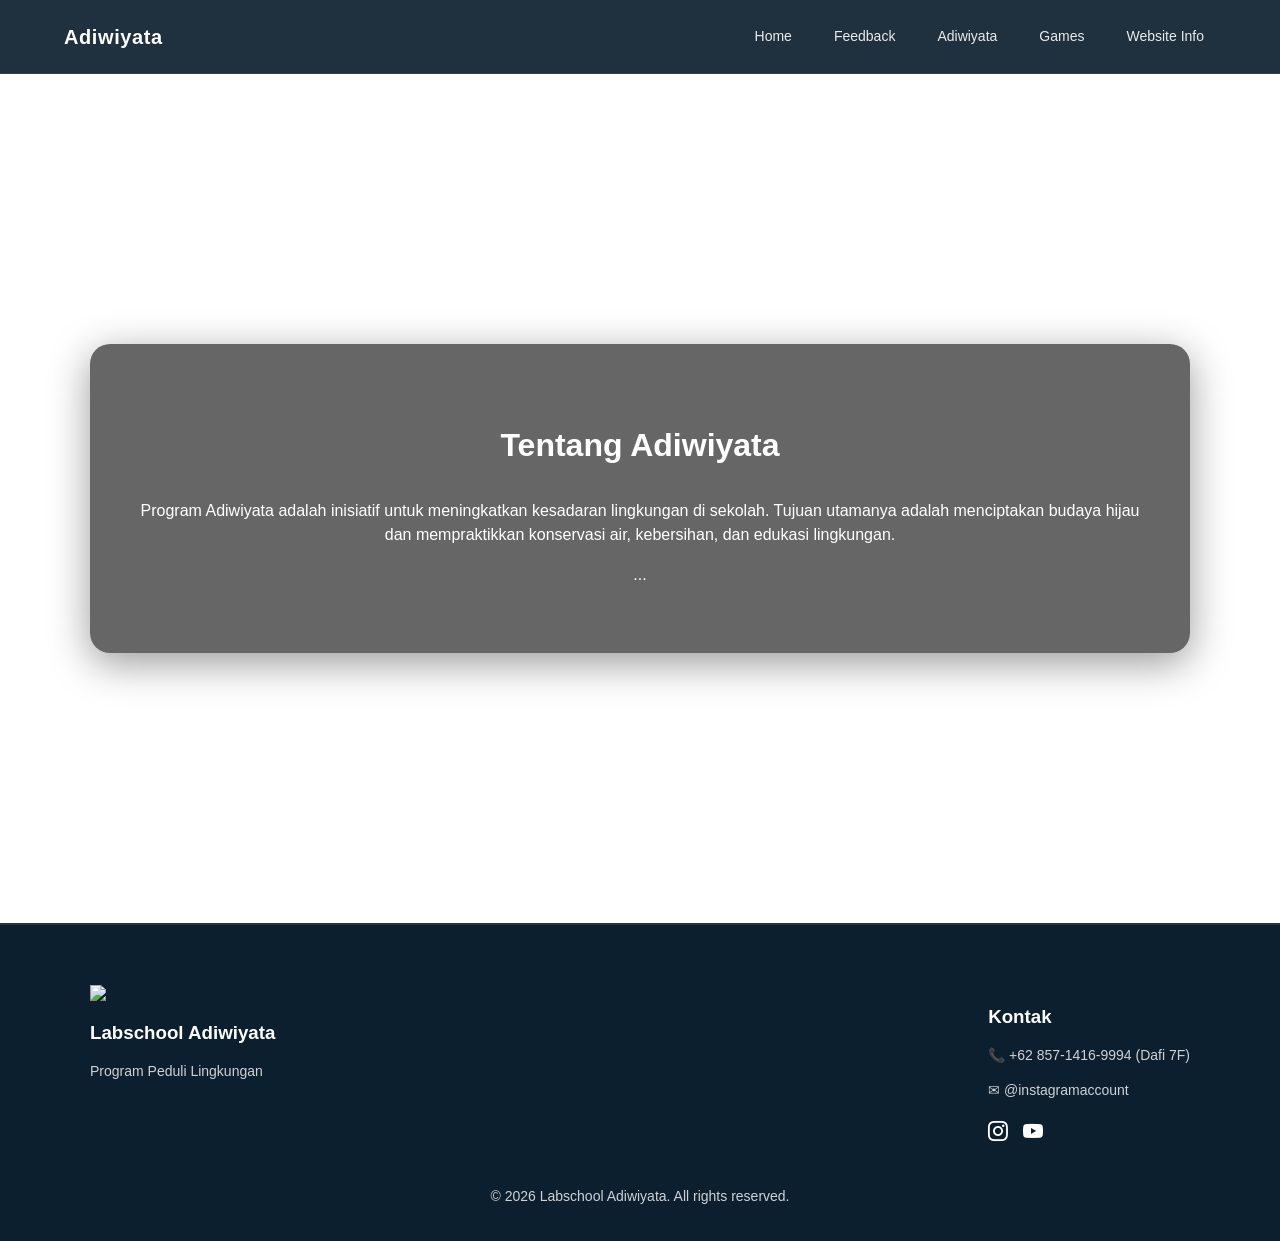
==== adiwiyata.html @ 7cbab2a4 "Add files via upload" ====
<!DOCTYPE html>
<html lang="en">
<head>
    <meta charset="UTF-8">
    <meta name="viewport" content="width=device-width, initial-scale=1.0">
    <title>Adiwiyata - About</title>
    <script src="script.js" defer></script>
    <link rel="stylesheet" href="style.css">
</head>
<body>
    <header class="site-header">
        <div class="header-inner">
            <a href="index.html" class="logo">Adiwiyata</a>
            <nav class="main-nav">
                <a href="index.html">Home</a>
                <a href="feedback.html">Feedback</a>
                <a href="adiwiyata.html">Adiwiyata</a>
                <a href="games.html">Games</a>
                <a href="info.html">Website Info</a>
            </nav>
        </div>
    </header>

    <section class="facts-section">
        <div class="facts-box expand-section">
            <h2>Tentang Adiwiyata</h2>
            <p>Program Adiwiyata adalah inisiatif untuk meningkatkan kesadaran lingkungan di sekolah. Tujuan utamanya adalah menciptakan budaya hijau dan mempraktikkan konservasi air, kebersihan, dan edukasi lingkungan.</p>
            <p>...</p>
        </div>
    </section>

    <footer class="footer">
        <div class="footer-container">
            <div class="footer-left">
                <img src="https://psb.labschoolcibubur.sch.id/favicon.ico" class="footer-logo">
                <h3>Labschool Adiwiyata</h3>
                <p>Program Peduli Lingkungan</p>
            </div>
            <div class="footer-right">
                <h3>Kontak</h3>
                <p>📞 +62 857-1416-9994 (Dafi 7F)</p>
                <p>✉ @instagramaccount</p>
                <div class="social-icons">
                    <link href="https://cdn.jsdelivr.net/npm/bootstrap-icons/font/bootstrap-icons.css" rel="stylesheet">
                    <a href="#"><i class="bi-instagram"></i></a>
                    <a href="#"><i class="bi-youtube"></i></a>
                </div>
            </div>
        </div>
        <div class="footer-bottom">
            <p>© 2026 Labschool Adiwiyata. All rights reserved.</p>
        </div>
    </footer>
</body>
</html>
---- style.css ----
*, *::before, *::after {
    box-sizing: border-box;
}

body {
    margin: 0;
    font-family: Arial, sans-serif;
    line-height: 1.5;
}

img {
    max-width: 100%;
    height: auto;
    display: block;
}

.site-header {
    position: sticky;
    top: 0;
    width: 100%;
    background: rgba(12, 31, 46, 0.92);
    backdrop-filter: blur(14px);
    z-index: 20;
    border-bottom: 1px solid rgba(255,255,255,0.08);
}

.header-inner {
    max-width: 1200px;
    margin: 0 auto;
    padding: 16px 24px;
    display: flex;
    align-items: center;
    justify-content: space-between;
    gap: 24px;
}

.logo {
    color: white;
    text-decoration: none;
    font-size: 20px;
    font-weight: 700;
    letter-spacing: 0.03em;
}

.main-nav {
    display: flex;
    gap: 18px;
    flex-wrap: wrap;
    align-items: center;
}

.main-nav a {
    color: rgba(255,255,255,0.9);
    text-decoration: none;
    font-size: 14px;
    padding: 10px 12px;
    border-radius: 999px;
    transition: background 0.25s ease, color 0.25s ease;
}

.main-nav a:hover,
.main-nav a:focus-visible {
    background: rgba(255,255,255,0.12);
    color: #ffffff;
}

@media (max-width: 768px) {
    .header-inner {
        flex-direction: column;
        align-items: flex-start;
    }

    .main-nav {
        width: 100%;
        justify-content: space-between;
        gap: 10px;
    }
}

/* HERO */
.hero {
    position: relative;
    height: 100vh;
}

.hero img {
    width: 100%;
    height: 100%;
    object-fit: cover;
}

.overlay {
    position: absolute;
    width: 100%;
    height: 100%;
    background: rgba(0,0,0,0.5);
    top: 0;
    left: 0;
}

.hero-text {
    font-family: raleway, sans-serif;
    position: absolute;
    top: 50%;
    left: 50%;
    transform: translate(-50%, -50%);
    color: white;
    z-index: 2;
    text-align: center;
    animation: fadeIn 2.5s ease-in-out;
}

.hero-text h1 {
    font-size: 50px;
}

@keyframes fadeIn {
  from { opacity: 0; }
  to { opacity: 1; }
}

@keyframes gradientMove {
    0% {
        background-position: 0%;
    }
    100% {
        background-position: 200%;
    }
}

.hero-fancy {
    font-family: copperplate, serif;
    color: #ffffff;
    border: 2px solid #ffffff;
    border-radius: 200px;
    padding: 20px 40px;

    background: linear-gradient(90deg, #00bcd4, #0c4a7d, #00bcd4);
    background-size: 200% auto;

    animation: gradientMove 2s linear infinite;
}


/* FACT SECTION */
.facts-section {
    padding: 80px 20px;
    text-align: center;
    background: #f4f4f4;
}
.facts-section {
    background-attachment: fixed;
}
.fact-layout {
    display: flex;
    align-items: stretch;
    justify-content: center;
    gap: 30px;
    flex-wrap: wrap;
    width: 100%;
    min-height: 360px;
}

.fact-container {
    position: relative;
    flex: 1 1 380px;
    min-width: 280px;
    min-height: 360px;
    display: flex;
    justify-content: center;
    align-items: center;
    padding: 20px 0;
}

.fact-container button {
    position: absolute;
    top: 50%;
    width: 44px;
    height: 44px;
    margin: 0;
    padding: 0;
    font-size: 24px;
    cursor: pointer;
    display: inline-flex;
    align-items: center;
    justify-content: center;
    transform: translateY(-50%) scale(1);
}

#fact-text {
    font-family: playfair display, serif;
    max-width: 500px;
    font-size: 20px;
    text-align: center;
    padding: 0 60px;
    max-height: 100%;
    overflow-y: auto;
}

.fact-image {
    flex: 1 1 380px;
    width: 100%;
    max-width: 420px;
    min-height: 360px;
    height: 100%;
    border-radius: 12px;
    object-fit: cover;
    align-self: stretch;
}

/* teks tetap di tengah */
#fact-text {
    text-align: center;
    font-size: 20px;
    padding: 0 60px; /* kasih ruang supaya tidak ketabrak panah */
}

/* tombol panah */
.arrow {
    font: bolder;
    position: absolute;
    top: 50%;
    transform: translateY(-50%);
    background: transparent;
    border: none;
    font-size: 28px;
    cursor: pointer;
    z-index: 5;
}

/* kiri */
.arrow.left {
    left: 0;
}

/* kanan */
.arrow.right {
    right: 0;
}
/* tombol panah */
.arrow {
    position: absolute;
    top: 50%;
    transform: translateY(-50%) scale(1);
    background: transparent;
    border: none;
    font-size: 28px;
    cursor: pointer;
    z-index: 5;
    padding: 8px 12px;
    border-radius: 50%;
    color: #f4f4f4;

    /* ANIMASI */
    transition: 
        transform 0.25s ease,
        color 0.25s ease,
        background-color 0.25s ease;
}

/* hover → pop keluar */
.arrow:hover {
    transform: translateY(-50%) scale(1.25);
}

/* klik → warna berubah */
.arrow:active {
    transform: translateY(-50%) scale(1.1);
    color: #00bcd4; /* biru air */
}

/* optional: hover warna juga berubah dikit */
.arrow:hover {
    color: #0288d1;
    background-color: rgba(0, 0, 0, 0.1);
}
.facts-section {
    position: relative;
    padding: 120px 20px;

    /* background image */
    background: url("https://images.unsplash.com/photo-1507525428034-b723cf961d3e") no-repeat center;
    background-size: cover;
}
.facts-box {
    max-width: 900px;
    margin: 0 auto;
    padding: 50px 40px;

    background: rgba(0, 0, 0, 0.6); /* hitam transparan */
    border-radius: 20px;

    color: white;
    text-align: center;

    /* efek premium */
    backdrop-filter: blur(8px);
}
/* judul */
.facts-box h2 {
    font-size: 32px;
    margin-bottom: 30px;
}

.update-history {
    margin-top: 30px;
    text-align: left;
}

.update-history h3 {
    font-size: 24px;
    margin-bottom: 16px;
}

.update-history ul {
    list-style: none;
    padding-left: 0;
    margin: 0;
}

.update-history li {
    margin-bottom: 14px;
    padding: 16px 18px;
    background: rgba(255,255,255,0.08);
    border: 1px solid rgba(255,255,255,0.14);
    border-radius: 14px;
    color: white;
}

.update-history strong {
    color: #00bcd4;
}

.update-history .update-date {
    display: inline-block;
    margin-left: 12px;
    color: rgba(255,255,255,0.75);
    font-size: 13px;
}

.update-note {
    margin-top: 14px;
    font-size: 14px;
    color: rgba(255,255,255,0.7);
}

/* teks fakta */
#fact-text {
    font-size: 22px;
    max-width: 600px;
    margin: 0 auto;
}
.facts-box {
    box-shadow: 0 10px 40px rgba(0,0,0,0.4);
}
/* IMPACT SECTION */
.impact-section {
    position: relative;
    padding: 120px 20px;
    background: url("https://images.unsplash.com/photo-1473448912268-2022ce9509d8") center/cover no-repeat;
}

/* overlay gelap */
.impact-overlay {
    position: absolute;
    width: 100%;
    height: 100%;
    background: rgba(0,0,0,0.65);
    top: 0;
    left: 0;
}

/* konten */
.impact-content {
    position: relative;
    z-index: 2;
    text-align: center;
    color: white;
}

.impact-content h2 {
    font-size: 36px;
    margin-bottom: 50px;
}

/* grid */
.impact-grid {
    display: flex;
    justify-content: center;
    gap: 30px;
    flex-wrap: wrap;
}

/* card style baru */
.impact-card {
    background: rgba(255, 255, 255, 0.08); /* transparan */
    color: white;
    padding: 40px 25px;
    width: 260px;

    border-radius: 12px;
    text-align: left;

    backdrop-filter: blur(8px); /* efek glass */
    border: 1px solid rgba(255,255,255,0.2);

    transition: all 0.3s ease;
}

/* teks */
.impact-card p {
    color: rgba(255,255,255,0.8);
}

/* icon besar */
.impact-card .icon {
    font-size: 40px;
    margin-bottom: 20px;
}

/* title */
.impact-card h3 {
    font-size: 20px;
    margin-bottom: 10px;
}

/* deskripsi */
.impact-card p {
    font-size: 14px;
    color: #dcdcdc;
}

/* garis bawah (signature look) */
.impact-card .line {
    display: inline;
    width: 40px;
    height: 3px;
    background: #00bcd4;
    margin-top: 20px;

    transition: width 0.3s ease;
}

/* hover effect */
.impact-card {
    transform-origin: center center;
}

.impact-card:hover {
    transform: translateY(-8px);
    z-index: 1;
}

/* garis memanjang saat hover */
.impact-card:hover .line {
    width: 80px;
}

.footer {
    background: #0c1f2e;
    color: white;
    padding: 60px 20px 20px;
    border-top: 2px solid rgba(255,255,255,0.1);
}

/* container */
.footer-container {
    max-width: 1100px;
    margin: 0 auto;

    display: flex;
    justify-content: space-between;
    flex-wrap: wrap;
    gap: 40px;
}

/* logo */
.footer-logo {
    width: 60px;
    margin-bottom: 10px;
}

/* text */
.footer h3 {
    margin-bottom: 10px;
}

.footer p {
    color: rgba(255,255,255,0.8);
    font-size: 14px;
}

/* social icons */
.social-icons {
    margin-top: 15px;
}

.social-icons a {
    width: 34px;
    size: 34px;
    margin-right: 10px;
    font-size: 20px;
    text-decoration: none;
    color: white;

    transition: transform 0.2s ease, color 0.2s ease;
}

/* hover effect */
.social-icons a:hover {
    transform: scale(1.2);
    color: #00bcd4;
}

/* bottom */
.footer-bottom {
    text-align: center;
    margin-top: 40px;
    font-size: 13px;
    color: rgba(255,255,255,0.6);
}
.footer {
    border-top: 2px solid rgba(255,255,255,0.1);
}
.footer-logo {
    width: 100%;
    max-width: 150px;
}
.footer-logo {
    transition: transform 0.3s ease;
}

.footer-logo:hover {
    transform: scale(1.1);
}
/* default (belum masuk viewport) */
/* EXPAND ON SCROLL */
/* EXPAND ON SCROLL - FIXED VERSION */
/* default (belum aktif / keluar viewport) */
.expand-section {
    width: 95%;
    max-width: 1100px;
    margin: 120px auto;

    transform-origin: center center;
    transform: scale(0.85);
    opacity: 0.6;
    filter: blur(6px);

    transition: transform 0.6s ease, opacity 0.6s ease, filter 0.6s ease;
    will-change: transform, opacity, filter;
}

/* saat masuk viewport */
.expand-section.active {
    transform: scale(1);
    opacity: 1;
    filter: blur(0);
}
.facts-section,
.impact-section {
    padding: 150px 20px;
}
.cta-section {
    text-align: center;
    padding: 100px 20px;
    background: #0c1f2e;
    color: white;
}

.cta-section button {
    padding: 15px 30px;
    border: none;
    background: white;
    color: #0c1f2e;
    font-size: 16px;
    cursor: pointer;
    border-radius: 30px;
}
/* default (belum masuk viewport) */
.impact-card {
    transform: scale(0.85);
    opacity: 0.6;
    filter: blur(4px);

    transition: 
        transform 0.5s ease,
        opacity 0.5s ease,
        filter 0.5s ease;
}

/* saat section aktif */
.impact-content.active .impact-card {
    transform: scale(1);
    opacity: 1;
    filter: blur(0);
}
.impact-grid {
    display: grid;
    grid-template-columns: repeat(3, 1fr);
    gap: 30px;

    max-width: 1000px;
    margin: 0 auto;
    width: 100%;
}
@media (max-width: 768px) {
    .hero {
        min-height: 60vh;
    }

    .hero-text h1 {
        font-size: 32px;
        line-height: 1.2;
        padding: 0 20px;
    }

    .hero-fancy {
        font-size: 20px;
        padding: 12px 22px;
        display: inline-block;
        white-space: normal;
    }

    .facts-section,
    .impact-section,
    .cta-section {
        padding: 60px 15px;
    }

    .facts-box {
        padding: 30px 20px;
    }

    .fact-layout {
        min-height: auto;
    }

    .fact-container {
        max-width: 100%;
        min-height: 0;
        gap: 16px;
        padding: 0 10px;
        flex-wrap: wrap;
    }

    .fact-container button {
        position: absolute;
        transform: translateY(-50%) scale(1);
        font-size: 24px;
    }

    #fact-text {
        padding: 0 55px;
        font-size: 18px;
        max-height: 100%;
    }

    .fact-image {
        width: 100%;
        max-width: none;
        margin-top: 30px;
        height: auto;
        min-height: 0;
        align-self: stretch;
    }

    .impact-content h2 {
        font-size: 28px;
    }

    .impact-grid {
        grid-template-columns: 1fr;
    }

    .impact-card {
        width: 100%;
        padding: 30px 20px;
    }

    .footer-container {
        flex-direction: column;
        align-items: center;
        text-align: center;
    }

    .footer-right,
    .footer-left {
        width: 100%;
    }

    .social-icons {
        justify-content: center;
    }

    .cta-section button {
        width: 100%;
        max-width: 320px;
    }
}

.fact-image {
    transition: opacity 0.4s ease, transform 0.4s ease;
}
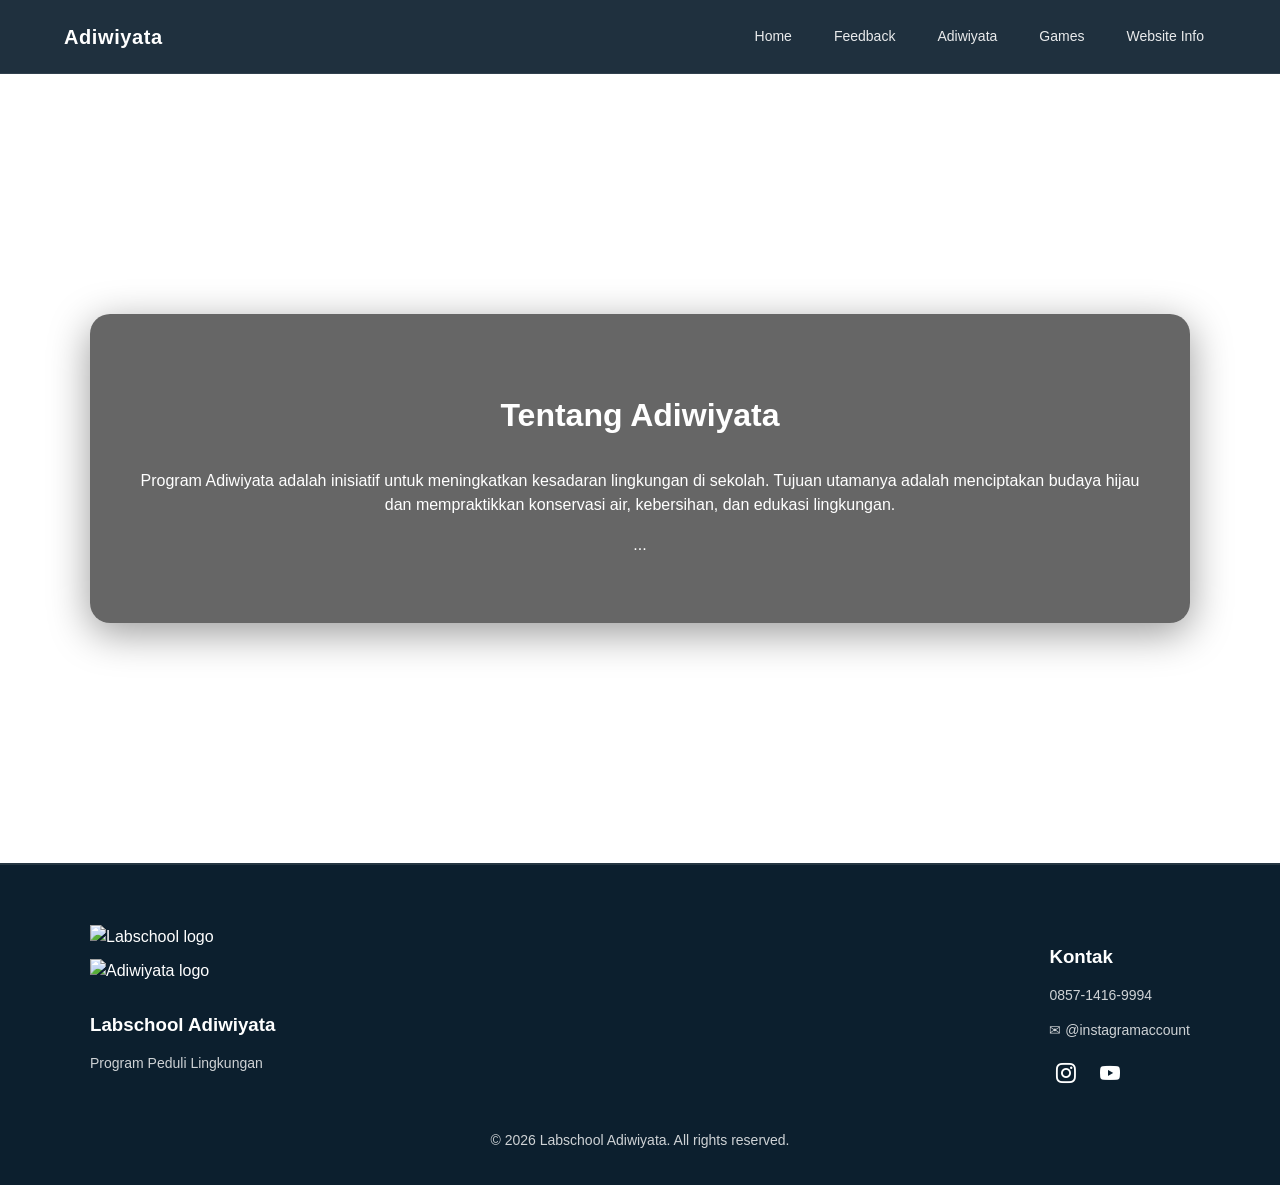
==== commit 420cfaae: "Add files via upload" ====
--- a/adiwiyata.html
+++ b/adiwiyata.html
@@ -29,27 +29,14 @@
         </div>
     </section>
 
-    <footer class="footer">
-        <div class="footer-container">
-            <div class="footer-left">
-                <img src="https://psb.labschoolcibubur.sch.id/favicon.ico" class="footer-logo">
-                <h3>Labschool Adiwiyata</h3>
-                <p>Program Peduli Lingkungan</p>
-            </div>
-            <div class="footer-right">
-                <h3>Kontak</h3>
-                <p>📞 +62 857-1416-9994 (Dafi 7F)</p>
-                <p>✉ @instagramaccount</p>
-                <div class="social-icons">
-                    <link href="https://cdn.jsdelivr.net/npm/bootstrap-icons/font/bootstrap-icons.css" rel="stylesheet">
-                    <a href="#"><i class="bi-instagram"></i></a>
-                    <a href="#"><i class="bi-youtube"></i></a>
-                </div>
-            </div>
-        </div>
-        <div class="footer-bottom">
-            <p>© 2026 Labschool Adiwiyata. All rights reserved.</p>
-        </div>
-    </footer>
+    <script>
+    // Load footer from external file
+    fetch('footer.html')
+        .then(response => response.text())
+        .then(data => {
+            document.body.insertAdjacentHTML('beforeend', data);
+        })
+        .catch(error => console.error('Error loading footer:', error));
+    </script>
 </body>
 </html>
--- a/style.css
+++ b/style.css
@@ -1,3 +1,4 @@
+/* ===== GLOBAL STYLES ===== */
 *, *::before, *::after {
     box-sizing: border-box;
 }
@@ -14,6 +15,7 @@
     display: block;
 }
 
+/* ===== HEADER ===== */
 .site-header {
     position: sticky;
     top: 0;
@@ -21,7 +23,13 @@
     background: rgba(12, 31, 46, 0.92);
     backdrop-filter: blur(14px);
     z-index: 20;
-    border-bottom: 1px solid rgba(255,255,255,0.08);
+    border-bottom: 1px solid rgba(255, 255, 255, 0.08);
+    transition: background 0.3s ease;
+}
+
+.site-header.scrolled {
+    background: rgba(0, 0, 0, 0.85);
+    backdrop-filter: blur(8px);
 }
 
 .header-inner {
@@ -50,7 +58,7 @@
 }
 
 .main-nav a {
-    color: rgba(255,255,255,0.9);
+    color: rgba(255, 255, 255, 0.9);
     text-decoration: none;
     font-size: 14px;
     padding: 10px 12px;
@@ -60,24 +68,11 @@
 
 .main-nav a:hover,
 .main-nav a:focus-visible {
-    background: rgba(255,255,255,0.12);
+    background: rgba(255, 255, 255, 0.12);
     color: #ffffff;
 }
 
-@media (max-width: 768px) {
-    .header-inner {
-        flex-direction: column;
-        align-items: flex-start;
-    }
-
-    .main-nav {
-        width: 100%;
-        justify-content: space-between;
-        gap: 10px;
-    }
-}
-
-/* HERO */
+/* ===== HERO SECTION ===== */
 .hero {
     position: relative;
     height: 100vh;
@@ -93,7 +88,7 @@
     position: absolute;
     width: 100%;
     height: 100%;
-    background: rgba(0,0,0,0.5);
+    background: rgba(0, 0, 0, 0.5);
     top: 0;
     left: 0;
 }
@@ -114,43 +109,176 @@
     font-size: 50px;
 }
 
-@keyframes fadeIn {
-  from { opacity: 0; }
-  to { opacity: 1; }
-}
-
-@keyframes gradientMove {
-    0% {
-        background-position: 0%;
-    }
-    100% {
-        background-position: 200%;
-    }
-}
-
 .hero-fancy {
     font-family: copperplate, serif;
     color: #ffffff;
     border: 2px solid #ffffff;
     border-radius: 200px;
     padding: 20px 40px;
-
     background: linear-gradient(90deg, #00bcd4, #0c4a7d, #00bcd4);
     background-size: 200% auto;
-
     animation: gradientMove 2s linear infinite;
-}
-
-
-/* FACT SECTION */
+    display: inline-block;
+    margin-top: 15px;
+}
+
+/* ===== ANIMATIONS ===== */
+@keyframes fadeIn {
+    from {
+        opacity: 0;
+    }
+    to {
+        opacity: 1;
+    }
+}
+
+@keyframes gradientMove {
+    0% {
+        background-position: 0%;
+    }
+    100% {
+        background-position: 200%;
+    }
+}
+
+/* ===== FACTS SECTION ===== */
 .facts-section {
-    padding: 80px 20px;
+    position: relative;
+    padding: 120px 20px;
+    background: url("https://images.unsplash.com/photo-1507525428034-b723cf961d3e") no-repeat center;
+    background-size: cover;
+    background-attachment: fixed;
+}
+
+.facts-box {
+    max-width: 900px;
+    margin: 0 auto;
+    padding: 50px 40px;
+    background: rgba(0, 0, 0, 0.6);
+    border-radius: 20px;
+    color: white;
     text-align: center;
-    background: #f4f4f4;
-}
-.facts-section {
-    background-attachment: fixed;
-}
+    backdrop-filter: blur(8px);
+    box-shadow: 0 10px 40px rgba(0, 0, 0, 0.4);
+}
+
+.facts-box h2 {
+    font-size: 32px;
+    margin-bottom: 30px;
+}
+
+.feedback-grid {
+    display: grid;
+    grid-template-columns: 1.05fr 0.95fr;
+    gap: 30px;
+    align-items: flex-start;
+    margin-top: 30px;
+}
+
+.form-box,
+.showroom {
+    background: rgba(255, 255, 255, 0.08);
+    border: 1px solid rgba(255, 255, 255, 0.16);
+    border-radius: 20px;
+    padding: 30px;
+    backdrop-filter: blur(10px);
+}
+
+.form-box h3,
+.showroom h3 {
+    margin-top: 0;
+    margin-bottom: 20px;
+    font-size: 24px;
+}
+
+.form-box label {
+    display: block;
+    margin: 16px 0 8px;
+    color: rgba(255, 255, 255, 0.85);
+    font-size: 14px;
+}
+
+.form-box input,
+.form-box textarea,
+.form-box select {
+    width: 100%;
+    background: rgba(255, 255, 255, 0.06);
+    border: 1px solid rgba(255, 255, 255, 0.12);
+    border-radius: 12px;
+    padding: 14px 16px;
+    color: white;
+    font-size: 14px;
+    margin: 0;
+}
+
+.form-box textarea {
+    min-height: 140px;
+    resize: vertical;
+}
+
+.form-box button {
+    margin-top: 24px;
+    width: 100%;
+    padding: 14px 18px;
+    border: none;
+    border-radius: 14px;
+    background: #00bcd4;
+    color: #0c1f2e;
+    font-size: 16px;
+    cursor: pointer;
+    transition: transform 0.25s ease, box-shadow 0.25s ease;
+}
+
+.form-box button:hover {
+    transform: translateY(-1px);
+    box-shadow: 0 12px 25px rgba(0, 188, 212, 0.2);
+}
+
+.showroom {
+    min-height: 320px;
+    max-height: 560px;
+    overflow-y: auto;
+}
+
+.feedback-item {
+    margin-bottom: 18px;
+    padding: 18px;
+    background: rgba(255, 255, 255, 0.06);
+    border: 1px solid rgba(255, 255, 255, 0.1);
+    border-radius: 16px;
+}
+
+.feedback-header {
+    display: flex;
+    justify-content: space-between;
+    gap: 10px;
+    align-items: center;
+    margin-bottom: 12px;
+}
+
+.feedback-item strong {
+    color: #ffffff;
+}
+
+.rating {
+    color: #ffd54f;
+    font-size: 14px;
+}
+
+.feedback-item p {
+    margin: 0;
+    color: rgba(255, 255, 255, 0.8);
+    line-height: 1.6;
+}
+
+.feedback-grid .form-box {
+    max-width: 100%;
+}
+
+.feedback-grid .showroom {
+    max-width: 100%;
+}
+
 .fact-layout {
     display: flex;
     align-items: stretch;
@@ -172,28 +300,14 @@
     padding: 20px 0;
 }
 
-.fact-container button {
-    position: absolute;
-    top: 50%;
-    width: 44px;
-    height: 44px;
-    margin: 0;
-    padding: 0;
-    font-size: 24px;
-    cursor: pointer;
-    display: inline-flex;
-    align-items: center;
-    justify-content: center;
-    transform: translateY(-50%) scale(1);
-}
-
 #fact-text {
     font-family: playfair display, serif;
-    max-width: 500px;
     font-size: 20px;
     text-align: center;
     padding: 0 60px;
+    max-width: 600px;
     max-height: 100%;
+    margin: 0 auto;
     overflow-y: auto;
 }
 
@@ -206,38 +320,10 @@
     border-radius: 12px;
     object-fit: cover;
     align-self: stretch;
-}
-
-/* teks tetap di tengah */
-#fact-text {
-    text-align: center;
-    font-size: 20px;
-    padding: 0 60px; /* kasih ruang supaya tidak ketabrak panah */
-}
-
-/* tombol panah */
-.arrow {
-    font: bolder;
-    position: absolute;
-    top: 50%;
-    transform: translateY(-50%);
-    background: transparent;
-    border: none;
-    font-size: 28px;
-    cursor: pointer;
-    z-index: 5;
-}
-
-/* kiri */
-.arrow.left {
-    left: 0;
-}
-
-/* kanan */
-.arrow.right {
-    right: 0;
-}
-/* tombol panah */
+    transition: opacity 0.4s ease, transform 0.4s ease;
+}
+
+/* ===== ARROW BUTTONS ===== */
 .arrow {
     position: absolute;
     top: 50%;
@@ -250,58 +336,30 @@
     padding: 8px 12px;
     border-radius: 50%;
     color: #f4f4f4;
-
-    /* ANIMASI */
-    transition: 
-        transform 0.25s ease,
-        color 0.25s ease,
-        background-color 0.25s ease;
-}
-
-/* hover → pop keluar */
+    font-weight: bold;
+    transition: transform 0.25s ease, color 0.25s ease, background-color 0.25s ease;
+}
+
+.arrow.left {
+    left: 0;
+}
+
+.arrow.right {
+    right: 0;
+}
+
 .arrow:hover {
     transform: translateY(-50%) scale(1.25);
-}
-
-/* klik → warna berubah */
+    color: #0288d1;
+    background-color: rgba(0, 0, 0, 0.1);
+}
+
 .arrow:active {
     transform: translateY(-50%) scale(1.1);
-    color: #00bcd4; /* biru air */
-}
-
-/* optional: hover warna juga berubah dikit */
-.arrow:hover {
-    color: #0288d1;
-    background-color: rgba(0, 0, 0, 0.1);
-}
-.facts-section {
-    position: relative;
-    padding: 120px 20px;
-
-    /* background image */
-    background: url("https://images.unsplash.com/photo-1507525428034-b723cf961d3e") no-repeat center;
-    background-size: cover;
-}
-.facts-box {
-    max-width: 900px;
-    margin: 0 auto;
-    padding: 50px 40px;
-
-    background: rgba(0, 0, 0, 0.6); /* hitam transparan */
-    border-radius: 20px;
-
-    color: white;
-    text-align: center;
-
-    /* efek premium */
-    backdrop-filter: blur(8px);
-}
-/* judul */
-.facts-box h2 {
-    font-size: 32px;
-    margin-bottom: 30px;
-}
-
+    color: #00bcd4;
+}
+
+/* ===== UPDATE HISTORY ===== */
 .update-history {
     margin-top: 30px;
     text-align: left;
@@ -321,8 +379,8 @@
 .update-history li {
     margin-bottom: 14px;
     padding: 16px 18px;
-    background: rgba(255,255,255,0.08);
-    border: 1px solid rgba(255,255,255,0.14);
+    background: rgba(255, 255, 255, 0.08);
+    border: 1px solid rgba(255, 255, 255, 0.14);
     border-radius: 14px;
     color: white;
 }
@@ -334,43 +392,52 @@
 .update-history .update-date {
     display: inline-block;
     margin-left: 12px;
-    color: rgba(255,255,255,0.75);
+    color: rgba(255, 255, 255, 0.75);
     font-size: 13px;
 }
 
 .update-note {
     margin-top: 14px;
     font-size: 14px;
-    color: rgba(255,255,255,0.7);
-}
-
-/* teks fakta */
-#fact-text {
-    font-size: 22px;
-    max-width: 600px;
-    margin: 0 auto;
-}
-.facts-box {
-    box-shadow: 0 10px 40px rgba(0,0,0,0.4);
-}
-/* IMPACT SECTION */
+    color: rgba(255, 255, 255, 0.7);
+}
+
+/* ===== EXPAND ON SCROLL ===== */
+.expand-section {
+    width: 95%;
+    max-width: 1100px;
+    margin: 120px auto;
+    transform-origin: center center;
+    transform: scale(0.85);
+    opacity: 0.6;
+    filter: blur(6px);
+    transition: transform 0.6s ease, opacity 0.6s ease, filter 0.6s ease;
+    will-change: transform, opacity, filter;
+}
+
+.expand-section.active {
+    transform: scale(1);
+    opacity: 1;
+    filter: blur(0);
+}
+
+
+/* ===== IMPACT SECTION ===== */
 .impact-section {
     position: relative;
     padding: 120px 20px;
     background: url("https://images.unsplash.com/photo-1473448912268-2022ce9509d8") center/cover no-repeat;
 }
 
-/* overlay gelap */
 .impact-overlay {
     position: absolute;
     width: 100%;
     height: 100%;
-    background: rgba(0,0,0,0.65);
+    background: rgba(0, 0, 0, 0.65);
     top: 0;
     left: 0;
 }
 
-/* konten */
 .impact-content {
     position: relative;
     z-index: 2;
@@ -383,189 +450,82 @@
     margin-bottom: 50px;
 }
 
-/* grid */
 .impact-grid {
-    display: flex;
-    justify-content: center;
+    display: grid;
+    grid-template-columns: repeat(3, 1fr);
     gap: 30px;
-    flex-wrap: wrap;
-}
-
-/* card style baru */
+    max-width: 1000px;
+    margin: 0 auto;
+    width: 100%;
+}
+
 .impact-card {
-    background: rgba(255, 255, 255, 0.08); /* transparan */
+    background: rgba(255, 255, 255, 0.08);
     color: white;
     padding: 40px 25px;
-    width: 260px;
-
     border-radius: 12px;
     text-align: left;
-
-    backdrop-filter: blur(8px); /* efek glass */
-    border: 1px solid rgba(255,255,255,0.2);
-
-    transition: all 0.3s ease;
-}
-
-/* teks */
-.impact-card p {
-    color: rgba(255,255,255,0.8);
-}
-
-/* icon besar */
+    backdrop-filter: blur(8px);
+    border: 1px solid rgba(255, 255, 255, 0.2);
+    transform: scale(0.85);
+    opacity: 0.6;
+    filter: blur(4px);
+    transition: transform 0.5s ease, opacity 0.5s ease, filter 0.5s ease, background 0.3s ease;
+    transform-origin: center center;
+}
+
+.impact-content.active .impact-card {
+    transform: scale(1);
+    opacity: 1;
+    filter: blur(0);
+}
+
+.impact-card:hover {
+    transform: scale(1);
+    opacity: 1;
+    filter: blur(0);
+    background: rgba(255, 255, 255, 0.12);
+}
+
 .impact-card .icon {
     font-size: 40px;
     margin-bottom: 20px;
 }
 
-/* title */
 .impact-card h3 {
     font-size: 20px;
     margin-bottom: 10px;
 }
 
-/* deskripsi */
 .impact-card p {
     font-size: 14px;
     color: #dcdcdc;
 }
 
-/* garis bawah (signature look) */
 .impact-card .line {
-    display: inline;
+    display: inline-block;
     width: 40px;
     height: 3px;
     background: #00bcd4;
     margin-top: 20px;
-
     transition: width 0.3s ease;
 }
 
-/* hover effect */
-.impact-card {
-    transform-origin: center center;
-}
-
-.impact-card:hover {
-    transform: translateY(-8px);
-    z-index: 1;
-}
-
-/* garis memanjang saat hover */
 .impact-card:hover .line {
     width: 80px;
 }
 
-.footer {
-    background: #0c1f2e;
-    color: white;
-    padding: 60px 20px 20px;
-    border-top: 2px solid rgba(255,255,255,0.1);
-}
-
-/* container */
-.footer-container {
-    max-width: 1100px;
-    margin: 0 auto;
-
-    display: flex;
-    justify-content: space-between;
-    flex-wrap: wrap;
-    gap: 40px;
-}
-
-/* logo */
-.footer-logo {
-    width: 60px;
-    margin-bottom: 10px;
-}
-
-/* text */
-.footer h3 {
-    margin-bottom: 10px;
-}
-
-.footer p {
-    color: rgba(255,255,255,0.8);
-    font-size: 14px;
-}
-
-/* social icons */
-.social-icons {
-    margin-top: 15px;
-}
-
-.social-icons a {
-    width: 34px;
-    size: 34px;
-    margin-right: 10px;
-    font-size: 20px;
-    text-decoration: none;
-    color: white;
-
-    transition: transform 0.2s ease, color 0.2s ease;
-}
-
-/* hover effect */
-.social-icons a:hover {
-    transform: scale(1.2);
-    color: #00bcd4;
-}
-
-/* bottom */
-.footer-bottom {
-    text-align: center;
-    margin-top: 40px;
-    font-size: 13px;
-    color: rgba(255,255,255,0.6);
-}
-.footer {
-    border-top: 2px solid rgba(255,255,255,0.1);
-}
-.footer-logo {
-    width: 100%;
-    max-width: 150px;
-}
-.footer-logo {
-    transition: transform 0.3s ease;
-}
-
-.footer-logo:hover {
-    transform: scale(1.1);
-}
-/* default (belum masuk viewport) */
-/* EXPAND ON SCROLL */
-/* EXPAND ON SCROLL - FIXED VERSION */
-/* default (belum aktif / keluar viewport) */
-.expand-section {
-    width: 95%;
-    max-width: 1100px;
-    margin: 120px auto;
-
-    transform-origin: center center;
-    transform: scale(0.85);
-    opacity: 0.6;
-    filter: blur(6px);
-
-    transition: transform 0.6s ease, opacity 0.6s ease, filter 0.6s ease;
-    will-change: transform, opacity, filter;
-}
-
-/* saat masuk viewport */
-.expand-section.active {
-    transform: scale(1);
-    opacity: 1;
-    filter: blur(0);
-}
-.facts-section,
-.impact-section {
-    padding: 150px 20px;
-}
+/* ===== CTA SECTION ===== */
 .cta-section {
     text-align: center;
     padding: 100px 20px;
     background: #0c1f2e;
     color: white;
+}
+
+.cta-section h2 {
+    font-size: 36px;
+    margin-bottom: 30px;
 }
 
 .cta-section button {
@@ -576,129 +536,1385 @@
     font-size: 16px;
     cursor: pointer;
     border-radius: 30px;
-}
-/* default (belum masuk viewport) */
-.impact-card {
-    transform: scale(0.85);
+    max-width: 320px;
+    width: 100%;
+}
+
+/* ===== GAMES MENU ===== */
+.games-menu {
+    display: grid;
+    grid-template-columns: repeat(auto-fit, minmax(250px, 1fr));
+    gap: 20px;
+    margin-top: 40px;
+}
+
+.game-btn {
+    background: linear-gradient(135deg, rgba(0, 188, 212, 0.2), rgba(12, 74, 125, 0.2));
+    border: 2px solid rgba(0, 188, 212, 0.5);
+    border-radius: 15px;
+    padding: 30px 20px;
+    cursor: pointer;
+    transition: all 0.3s ease;
+    color: white;
+    display: flex;
+    flex-direction: column;
+    align-items: center;
+    gap: 12px;
+    text-align: center;
+}
+
+.game-btn:hover {
+    background: linear-gradient(135deg, rgba(0, 188, 212, 0.4), rgba(12, 74, 125, 0.4));
+    border-color: rgba(0, 188, 212, 0.8);
+    transform: translateY(-5px);
+    box-shadow: 0 8px 25px rgba(0, 188, 212, 0.3);
+}
+
+.game-btn:active {
+    transform: translateY(-2px);
+}
+
+.game-icon {
+    font-size: 40px;
+}
+
+.game-title {
+    font-size: 18px;
+    font-weight: bold;
+    color: #ffffff;
+}
+
+.game-desc {
+    font-size: 12px;
+    color: rgba(255, 255, 255, 0.8);
+}
+
+/* ===== QUIZ SECTION ===== */
+.quiz-section {
+    padding: 80px 20px;
+    background: linear-gradient(135deg, #0c1f2e 0%, #0c4a7d 100%);
+    min-height: 100vh;
+    display: flex;
+    align-items: center;
+    justify-content: center;
+}
+
+.quiz-container {
+    max-width: 700px;
+    width: 100%;
+    background: rgba(0, 0, 0, 0.4);
+    backdrop-filter: blur(10px);
+    border-radius: 20px;
+    padding: 40px 30px;
+    border: 1px solid rgba(0, 188, 212, 0.3);
+}
+
+.quiz-header {
+    text-align: center;
+    margin-bottom: 40px;
+    color: white;
+}
+
+.quiz-header h2 {
+    font-size: 32px;
+    margin: 0 0 15px 0;
+}
+
+.quiz-progress {
+    font-size: 18px;
+    color: rgba(255, 255, 255, 0.8);
+}
+
+.quiz-content {
+    margin-bottom: 30px;
+}
+
+.question-box {
+    background: rgba(255, 255, 255, 0.05);
+    border-left: 4px solid #00bcd4;
+    border-radius: 10px;
+    padding: 25px;
+    margin-bottom: 30px;
+}
+
+.question-text {
+    font-size: 20px;
+    color: white;
+    margin: 0;
+    line-height: 1.6;
+}
+
+.answer-buttons {
+    display: grid;
+    grid-template-columns: 1fr 1fr;
+    gap: 15px;
+    margin-bottom: 20px;
+}
+
+.answer-btn {
+    padding: 15px 20px;
+    border: 2px solid rgba(255, 255, 255, 0.3);
+    border-radius: 12px;
+    background: transparent;
+    color: white;
+    font-size: 16px;
+    cursor: pointer;
+    display: flex;
+    flex-direction: column;
+    align-items: center;
+    gap: 8px;
+    transition: all 0.3s ease;
+    font-weight: bold;
+}
+
+.benar-btn:hover {
+    background: rgba(76, 175, 80, 0.2);
+    border-color: #4CAF50;
+    color: #4CAF50;
+}
+
+.salah-btn:hover {
+    background: rgba(244, 67, 54, 0.2);
+    border-color: #f44336;
+    color: #f44336;
+}
+
+.answer-btn.correct {
+    background: rgba(76, 175, 80, 0.3);
+    border-color: #4CAF50;
+    color: #4CAF50;
+}
+
+.answer-btn.incorrect {
+    background: rgba(244, 67, 54, 0.3);
+    border-color: #f44336;
+    color: #f44336;
+}
+
+.answer-btn:disabled {
+    cursor: not-allowed;
     opacity: 0.6;
-    filter: blur(4px);
-
-    transition: 
-        transform 0.5s ease,
-        opacity 0.5s ease,
-        filter 0.5s ease;
-}
-
-/* saat section aktif */
-.impact-content.active .impact-card {
-    transform: scale(1);
-    opacity: 1;
-    filter: blur(0);
-}
-.impact-grid {
+}
+
+.answer-btn .icon {
+    font-size: 20px;
+}
+
+.answer-btn .text {
+    font-size: 14px;
+}
+
+.feedback-box {
+    background: rgba(0, 188, 212, 0.15);
+    border-left: 4px solid #00bcd4;
+    border-radius: 10px;
+    padding: 15px 20px;
+    color: rgba(255, 255, 255, 0.9);
+    margin-top: 20px;
+}
+
+.feedback-box p {
+    margin: 0;
+    font-size: 14px;
+    line-height: 1.6;
+}
+
+.quiz-footer {
+    display: flex;
+    gap: 12px;
+    justify-content: center;
+    flex-wrap: wrap;
+}
+
+.next-btn,
+.finish-btn,
+.back-btn,
+.replay-btn {
+    padding: 12px 24px;
+    border: none;
+    border-radius: 8px;
+    font-size: 14px;
+    cursor: pointer;
+    font-weight: bold;
+    transition: all 0.3s ease;
+}
+
+.next-btn,
+.finish-btn {
+    background: #00bcd4;
+    color: #0c1f2e;
+}
+
+.next-btn:hover,
+.finish-btn:hover {
+    background: #00a3cc;
+    transform: translateY(-2px);
+}
+
+.back-btn {
+    background: rgba(255, 255, 255, 0.2);
+    color: white;
+    border: 1px solid rgba(255, 255, 255, 0.3);
+}
+
+.back-btn:hover {
+    background: rgba(255, 255, 255, 0.3);
+}
+
+/* ===== STORY SECTION ===== */
+.story-section {
+    padding: 80px 20px;
+    background: linear-gradient(135deg, #1b5e20 0%, #4caf50 100%);
+    min-height: 100vh;
+    display: flex;
+    align-items: center;
+    justify-content: center;
+}
+
+.story-container {
+    max-width: 800px;
+    width: 100%;
+    background: rgba(0, 0, 0, 0.4);
+    backdrop-filter: blur(10px);
+    border-radius: 20px;
+    padding: 40px 30px;
+    border: 1px solid rgba(76, 175, 80, 0.3);
+}
+
+.story-header {
+    text-align: center;
+    margin-bottom: 40px;
+    color: white;
+}
+
+.story-header h2 {
+    font-size: 32px;
+    margin: 0;
+}
+
+.level-menu {
     display: grid;
-    grid-template-columns: repeat(3, 1fr);
+    grid-template-columns: repeat(auto-fit, minmax(250px, 1fr));
+    gap: 20px;
+    margin-bottom: 30px;
+}
+
+.level-btn {
+    padding: 20px 15px;
+    border: 2px solid rgba(255, 255, 255, 0.3);
+    border-radius: 12px;
+    background: rgba(255, 255, 255, 0.05);
+    color: white;
+    cursor: pointer;
+    display: flex;
+    flex-direction: column;
+    align-items: center;
+    gap: 10px;
+    transition: all 0.3s ease;
+    font-weight: bold;
+    text-align: center;
+}
+
+.level-btn:hover {
+    background: rgba(76, 175, 80, 0.2);
+    border-color: #4caf50;
+    color: #4caf50;
+    transform: translateY(-5px);
+}
+
+.level-icon {
+    font-size: 40px;
+}
+
+.level-title {
+    font-size: 18px;
+    font-weight: bold;
+}
+
+.level-desc {
+    font-size: 14px;
+    opacity: 0.8;
+}
+
+.story-content {
+    margin-bottom: 30px;
+}
+
+.story-image {
+    text-align: center;
+    margin-bottom: 20px;
+}
+
+.story-image img {
+    max-width: 100%;
+    height: 250px;
+    object-fit: cover;
+    border-radius: 10px;
+    border: 2px solid rgba(255, 255, 255, 0.2);
+}
+
+.story-text {
+    background: rgba(255, 255, 255, 0.05);
+    border-left: 4px solid #4caf50;
+    border-radius: 10px;
+    padding: 25px;
+    margin-bottom: 30px;
+    color: white;
+    font-size: 18px;
+    line-height: 1.6;
+}
+
+.story-choices {
+    display: flex;
+    flex-direction: column;
+    gap: 15px;
+}
+
+.choice-btn {
+    padding: 15px 20px;
+    border: 2px solid rgba(255, 255, 255, 0.3);
+    border-radius: 12px;
+    background: transparent;
+    color: white;
+    font-size: 16px;
+    cursor: pointer;
+    transition: all 0.3s ease;
+    font-weight: bold;
+    text-align: left;
+}
+
+.choice-btn:hover {
+    background: rgba(76, 175, 80, 0.2);
+    border-color: #4caf50;
+    color: #4caf50;
+    transform: translateY(-2px);
+}
+
+.story-footer {
+    display: flex;
+    justify-content: center;
+}
+
+.story-end-box {
+    text-align: center;
+    color: white;
+}
+
+.story-end-box h3 {
+    font-size: 28px;
+    margin-bottom: 20px;
+}
+
+.story-end-content img {
+    max-width: 100%;
+    height: 200px;
+    object-fit: cover;
+    border-radius: 10px;
+    margin-bottom: 20px;
+    border: 2px solid rgba(255, 255, 255, 0.2);
+}
+
+.story-end-content p {
+    font-size: 18px;
+    line-height: 1.6;
+    margin-bottom: 30px;
+}
+
+.story-end-actions {
+    display: flex;
+    gap: 12px;
+    justify-content: center;
+    flex-wrap: wrap;
+}
+
+.replay-btn {
+    background: #00bcd4;
+    color: #0c1f2e;
+    padding: 15px 40px;
+    font-size: 16px;
+}
+
+.replay-btn:hover {
+    background: #00a3cc;
+}
+
+.result-box {
+    text-align: center;
+    background: rgba(0, 188, 212, 0.1);
+    border-radius: 15px;
+    padding: 50px 30px;
+    border: 2px solid rgba(0, 188, 212, 0.5);
+}
+
+.result-box h3 {
+    color: white;
+    font-size: 32px;
+    margin: 0 0 40px 0;
+}
+
+.score-display {
+    margin-bottom: 40px;
+}
+
+.score-circle {
+    display: inline-block;
+    width: 150px;
+    height: 150px;
+    border-radius: 50%;
+    background: linear-gradient(135deg, rgba(0, 188, 212, 0.3), rgba(12, 74, 125, 0.3));
+    border: 3px solid #00bcd4;
+    display: flex;
+    align-items: center;
+    justify-content: center;
+    margin: 20px 0;
+}
+
+.score {
+    display: block;
+    font-size: 52px;
+    font-weight: bold;
+    color: #00bcd4;
+}
+
+.score-message {
+    color: white;
+    font-size: 20px;
+    margin: 20px 0 10px 0;
+    font-weight: bold;
+}
+
+.score-percentage {
+    color: rgba(255, 255, 255, 0.8);
+    font-size: 16px;
+    margin: 10px 0 0 0;
+}
+
+.result-actions {
+    display: flex;
+    gap: 15px;
+    justify-content: center;
+    flex-wrap: wrap;
+    margin-top: 30px;
+}
+
+/* ===== SIMULATION SECTION ===== */
+.simulation-section {
+    padding: 80px 20px;
+    background: linear-gradient(135deg, #00bcd4 0%, #0097a7 100%);
+    min-height: 100vh;
+    display: flex;
+    align-items: center;
+    justify-content: center;
+}
+
+.simulation-container {
+    max-width: 1000px;
+    width: 100%;
+    background: rgba(0, 0, 0, 0.4);
+    backdrop-filter: blur(10px);
+    border-radius: 20px;
+    padding: 40px 30px;
+    border: 1px solid rgba(0, 188, 212, 0.3);
+}
+
+.simulation-header {
+    text-align: center;
+    margin-bottom: 40px;
+    color: white;
+}
+
+.simulation-header h2 {
+    font-size: 32px;
+    margin: 0 0 15px 0;
+}
+
+.day-progress {
+    margin-bottom: 15px;
+}
+
+.day-progress span {
+    display: block;
+    color: rgba(255, 255, 255, 0.9);
+    font-size: 16px;
+    margin-bottom: 5px;
+}
+
+.progress-bar {
+    width: 100%;
+    height: 8px;
+    background: rgba(255, 255, 255, 0.2);
+    border-radius: 4px;
+    overflow: hidden;
+}
+
+.progress-fill {
+    height: 100%;
+    background: linear-gradient(90deg, #4caf50, #00bcd4);
+    width: 0%;
+    transition: width 0.3s ease;
+}
+
+.water-meter {
+    font-size: 18px;
+    color: rgba(255, 255, 255, 0.9);
+    background: rgba(255, 255, 255, 0.1);
+    padding: 10px 20px;
+    border-radius: 25px;
+    display: inline-block;
+}
+
+.simulation-content {
+    display: flex;
     gap: 30px;
-
-    max-width: 1000px;
+    margin-bottom: 30px;
+}
+
+.house-scene {
+    flex: 2;
+    display: flex;
+    flex-direction: column;
+    gap: 20px;
+}
+
+.room {
+    background: rgba(255, 255, 255, 0.05);
+    border-radius: 15px;
+    padding: 20px;
+    border: 2px solid rgba(255, 255, 255, 0.1);
+}
+
+.room h3 {
+    color: white;
+    margin: 0 0 15px 0;
+    text-align: center;
+}
+
+.interactive-item {
+    display: inline-block;
+    background: rgba(255, 255, 255, 0.1);
+    border: 2px solid rgba(255, 255, 255, 0.3);
+    border-radius: 10px;
+    padding: 15px;
+    margin: 5px;
+    cursor: pointer;
+    text-align: center;
+    transition: all 0.3s ease;
+    color: white;
+}
+
+.interactive-item:hover {
+    background: rgba(0, 188, 212, 0.2);
+    border-color: #00bcd4;
+    transform: scale(1.05);
+}
+
+.interactive-item.active {
+    background: rgba(0, 188, 212, 0.3);
+    border-color: #00bcd4;
+    box-shadow: 0 0 15px rgba(0, 188, 212, 0.4);
+    animation: glow 2s infinite alternate;
+}
+
+.interactive-item.inactive {
+    background: rgba(255, 255, 255, 0.05);
+    border-color: rgba(255, 255, 255, 0.2);
+    opacity: 0.6;
+    cursor: not-allowed;
+}
+
+@keyframes glow {
+    from { box-shadow: 0 0 15px rgba(0, 188, 212, 0.4); }
+    to { box-shadow: 0 0 20px rgba(0, 188, 212, 0.8); }
+}
+
+.item-icon {
+    font-size: 30px;
+    display: block;
+    margin-bottom: 5px;
+}
+
+.item-label {
+    font-size: 12px;
+    font-weight: bold;
+}
+
+.activity-panel {
+    flex: 1;
+    background: rgba(255, 255, 255, 0.05);
+    border-radius: 15px;
+    padding: 20px;
+    border: 2px solid rgba(255, 255, 255, 0.1);
+}
+
+.activity-panel h3 {
+    color: white;
+    margin: 0 0 20px 0;
+    text-align: center;
+}
+
+.activity-item {
+    background: rgba(255, 255, 255, 0.05);
+    border-radius: 8px;
+    padding: 15px;
+    margin-bottom: 10px;
+    border-left: 4px solid #00bcd4;
+}
+
+.activity-item.active {
+    border-left-color: #00bcd4;
+    background: rgba(0, 188, 212, 0.1);
+}
+
+.activity-item.completed {
+    background: rgba(76, 175, 80, 0.1);
+    border-left-color: #4caf50;
+}
+
+.activity-item.choice-good {
+    background: rgba(76, 175, 80, 0.2);
+    border-left-color: #4caf50;
+}
+
+.activity-item.choice-bad {
+    background: rgba(244, 67, 54, 0.2);
+    border-left-color: #f44336;
+}
+
+.activity-name {
+    font-weight: bold;
+    color: white;
+    margin-bottom: 5px;
+    display: flex;
+    align-items: center;
+    gap: 8px;
+}
+
+.active-indicator {
+    color: #00bcd4;
+    font-size: 16px;
+    animation: pulse 1.5s infinite;
+}
+
+@keyframes pulse {
+    0%, 100% { opacity: 1; }
+    50% { opacity: 0.5; }
+}
+
+.activity-desc {
+    color: rgba(255, 255, 255, 0.8);
+    font-size: 14px;
+    margin-bottom: 5px;
+}
+
+.activity-result {
+    color: #4caf50;
+    font-size: 12px;
+    font-style: italic;
+}
+
+.next-day-btn {
+    background: #4caf50;
+    color: white;
+    border: none;
+    padding: 12px 24px;
+    border-radius: 8px;
+    cursor: pointer;
+    font-weight: bold;
+    margin-top: 20px;
+    width: 100%;
+    transition: all 0.3s ease;
+}
+
+.next-day-btn:hover {
+    background: #45a049;
+    transform: translateY(-2px);
+}
+
+.simulation-footer {
+    display: flex;
+    justify-content: center;
+}
+
+.simulation-end-box {
+    text-align: center;
+    color: white;
+}
+
+.simulation-end-box h3 {
+    font-size: 28px;
+    margin-bottom: 20px;
+}
+
+.simulation-results {
+    background: rgba(255, 255, 255, 0.05);
+    border-radius: 15px;
+    padding: 25px;
+    margin-bottom: 30px;
+}
+
+.result-stat {
+    display: flex;
+    justify-content: space-between;
+    margin-bottom: 15px;
+    padding: 10px 0;
+    border-bottom: 1px solid rgba(255, 255, 255, 0.1);
+}
+
+.result-stat:last-child {
+    border-bottom: none;
+}
+
+.stat-label {
+    font-weight: bold;
+}
+
+.stat-value {
+    color: #00bcd4;
+    font-weight: bold;
+}
+
+.simulation-feedback {
+    font-size: 18px;
+    line-height: 1.6;
+    margin-bottom: 20px;
+}
+
+.simulation-end-actions {
+    display: flex;
+    gap: 12px;
+    justify-content: center;
+    flex-wrap: wrap;
+}
+
+.activity-modal {
+    position: fixed;
+    top: 0;
+    left: 0;
+    width: 100%;
+    height: 100%;
+    background: rgba(0, 0, 0, 0.8);
+    display: flex;
+    align-items: center;
+    justify-content: center;
+    z-index: 1000;
+}
+
+.modal-content {
+    background: white;
+    border-radius: 15px;
+    padding: 30px;
+    max-width: 500px;
+    width: 90%;
+    text-align: center;
+}
+
+.modal-content h3 {
+    color: #0c1f2e;
+    margin-bottom: 15px;
+}
+
+.modal-content p {
+    color: #666;
+    margin-bottom: 20px;
+}
+
+.options-list {
+    display: flex;
+    flex-direction: column;
+    gap: 10px;
+    margin-bottom: 20px;
+}
+
+.option-btn {
+    background: #00bcd4;
+    color: white;
+    border: none;
+    padding: 12px 20px;
+    border-radius: 8px;
+    cursor: pointer;
+    font-weight: bold;
+    transition: all 0.3s ease;
+    width: 100%;
+    text-align: left;
+}
+
+.option-btn:hover {
+    background: #0097a7;
+    transform: translateY(-2px);
+}
+
+.close-modal {
+    background: #666;
+    color: white;
+    border: none;
+    padding: 10px 20px;
+    border-radius: 8px;
+    cursor: pointer;
+    font-weight: bold;
+}
+
+.close-modal:hover {
+    background: #555;
+}
+
+/* ===== FOOTER ===== */
+.footer {
+    background: #0c1f2e;
+    color: white;
+    padding: 60px 20px 20px;
+    border-top: 2px solid rgba(255, 255, 255, 0.1);
+}
+
+.footer-container {
+    max-width: 1100px;
     margin: 0 auto;
+    display: flex;
+    justify-content: space-between;
+    flex-wrap: wrap;
+    gap: 40px;
+}
+
+.footer-logo {
+    display: inline-flex;
     width: 100%;
-}
+    max-width: 150px;
+    margin-bottom: 10px;
+    transition: transform 0.3s ease;
+}
+
+.footer-logo:hover {
+    transform: scale(1.1);
+}
+
+.footer h3 {
+    margin-bottom: 10px;
+}
+
+.footer p {
+    color: rgba(255, 255, 255, 0.8);
+    font-size: 14px;
+}
+
+.social-icons {
+    margin-top: 15px;
+    display: flex;
+}
+
+.social-icons a {
+    width: 34px;
+    height: 34px;
+    margin-right: 10px;
+    font-size: 20px;
+    text-decoration: none;
+    color: white;
+    display: flex;
+    align-items: center;
+    justify-content: center;
+    transition: transform 0.2s ease, color 0.2s ease;
+}
+
+.social-icons a:hover {
+    transform: scale(1.2);
+    color: #00bcd4;
+}
+
+.footer-bottom {
+    text-align: center;
+    margin-top: 40px;
+    font-size: 13px;
+    color: rgba(255, 255, 255, 0.6);
+}
+
+/* ===== MOBILE RESPONSIVE ===== */
 @media (max-width: 768px) {
+    .header-inner {
+        flex-direction: column;
+        align-items: flex-start;
+        padding: 12px 16px;
+    }
+
+    .logo {
+        font-size: 18px;
+    }
+
+    .main-nav {
+        width: 100%;
+        justify-content: space-between;
+        gap: 10px;
+    }
+
+    .main-nav a {
+        font-size: 13px;
+        padding: 8px 10px;
+    }
+
     .hero {
-        min-height: 60vh;
+        min-height: 50vh;
     }
 
     .hero-text h1 {
-        font-size: 32px;
-        line-height: 1.2;
-        padding: 0 20px;
+        font-size: 24px;
+        line-height: 1.1;
+        padding: 0 15px;
     }
 
     .hero-fancy {
-        font-size: 20px;
-        padding: 12px 22px;
-        display: inline-block;
-        white-space: normal;
+        font-size: 16px;
+        padding: 10px 18px;
     }
 
     .facts-section,
     .impact-section,
     .cta-section {
-        padding: 60px 15px;
+        padding: 40px 15px;
     }
 
     .facts-box {
-        padding: 30px 20px;
+        padding: 25px 15px;
+    }
+
+    .feedback-grid {
+        grid-template-columns: 1fr;
+    }
+
+    .form-box,
+    .showroom {
+        padding: 22px;
+    }
+
+    .form-box h3,
+    .showroom h3 {
+        font-size: 20px;
+    }
+
+    .facts-box h2 {
+        font-size: 24px;
+        margin-bottom: 20px;
     }
 
     .fact-layout {
+        flex-direction: column;
+        gap: 20px;
         min-height: auto;
     }
 
     .fact-container {
+        order: 1;
+        padding: 0;
+        min-height: 0;
+    }
+
+    #fact-text {
+        font-size: 16px;
+        padding: 0 40px;
+        max-width: none;
+    }
+
+    .fact-image {
+        order: 2;
+        width: 100%;
         max-width: 100%;
-        min-height: 0;
-        gap: 16px;
-        padding: 0 10px;
-        flex-wrap: wrap;
-    }
-
-    .fact-container button {
-        position: absolute;
-        transform: translateY(-50%) scale(1);
+        height: 200px;
+        margin-top: 0;
+    }
+
+    .arrow {
+        font-size: 20px;
+        padding: 6px 8px;
+    }
+
+    .impact-content h2 {
         font-size: 24px;
-    }
-
-    #fact-text {
-        padding: 0 55px;
-        font-size: 18px;
-        max-height: 100%;
-    }
-
-    .fact-image {
-        width: 100%;
-        max-width: none;
-        margin-top: 30px;
-        height: auto;
-        min-height: 0;
-        align-self: stretch;
-    }
-
-    .impact-content h2 {
-        font-size: 28px;
+        margin-bottom: 30px;
     }
 
     .impact-grid {
         grid-template-columns: 1fr;
+        gap: 20px;
     }
 
     .impact-card {
         width: 100%;
-        padding: 30px 20px;
+        padding: 20px 15px;
+    }
+
+    .impact-card .icon {
+        font-size: 30px;
+        margin-bottom: 15px;
+    }
+
+    .impact-card h3 {
+        font-size: 18px;
+        margin-bottom: 8px;
+    }
+
+    .impact-card p {
+        font-size: 13px;
+    }
+
+    .cta-section h2 {
+        font-size: 24px;
+        margin-bottom: 30px;
+    }
+
+    .cta-section button {
+        padding: 12px 24px;
+        font-size: 14px;
+    }
+
+    .footer {
+        padding: 40px 15px 15px;
     }
 
     .footer-container {
         flex-direction: column;
         align-items: center;
         text-align: center;
-    }
-
-    .footer-right,
-    .footer-left {
+        gap: 30px;
+    }
+
+    .footer-left,
+    .footer-right {
         width: 100%;
+    }
+
+    .footer-logo {
+        width: 50px;
+        margin-bottom: 8px;
+    }
+
+    .footer h3 {
+        font-size: 18px;
+        margin-bottom: 8px;
+    }
+
+    .footer p {
+        font-size: 13px;
     }
 
     .social-icons {
         justify-content: center;
-    }
-
-    .cta-section button {
+        margin-top: 12px;
+    }
+
+    .social-icons a {
+        width: 30px;
+        height: 30px;
+        font-size: 18px;
+        margin-right: 8px;
+    }
+
+    .footer-bottom {
+        margin-top: 30px;
+        font-size: 12px;
+    }
+
+    .simulation-section {
+        padding: 40px 15px;
+    }
+
+    .simulation-container {
+        padding: 25px 20px;
+    }
+
+    .simulation-header h2 {
+        font-size: 24px;
+    }
+
+    .simulation-content {
+        flex-direction: column;
+        gap: 20px;
+    }
+
+    .house-scene {
+        flex: none;
+    }
+
+    .room {
+        padding: 15px;
+    }
+
+    .interactive-item {
+        padding: 10px;
+        margin: 3px;
+    }
+
+    .item-icon {
+        font-size: 24px;
+    }
+
+    .item-label {
+        font-size: 10px;
+    }
+
+    .day-progress span {
+        font-size: 14px;
+    }
+
+    .progress-bar {
+        height: 6px;
+    }
+
+    .water-meter {
+        font-size: 14px;
+        padding: 8px 15px;
+    }
+
+    .activity-panel {
+        padding: 15px;
+    }
+
+    .modal-content {
+        padding: 20px;
+    }
+
+    .options-list {
+        gap: 8px;
+    }
+
+    .option-btn {
+        padding: 10px 15px;
+        font-size: 14px;
+    }
+
+    .expand-section {
+        margin: 60px auto;
+        transform: scale(0.9);
+    }
+
+    .expand-section.active {
+        transform: scale(1);
+    }
+
+    .games-menu {
+        grid-template-columns: 1fr;
+        gap: 15px;
+    }
+
+    .game-btn {
+        padding: 20px 15px;
+    }
+
+    .game-icon {
+        font-size: 32px;
+    }
+
+    .game-title {
+        font-size: 16px;
+    }
+
+    .game-desc {
+        font-size: 11px;
+    }
+
+    .quiz-section {
+        padding: 40px 15px;
+    }
+
+    .quiz-container {
+        padding: 25px 20px;
+    }
+
+    .quiz-header h2 {
+        font-size: 24px;
+        margin-bottom: 10px;
+    }
+
+    .quiz-progress {
+        font-size: 14px;
+    }
+
+    .question-box {
+        padding: 20px;
+        margin-bottom: 20px;
+    }
+
+    .question-text {
+        font-size: 16px;
+    }
+
+    .answer-buttons {
+        grid-template-columns: 1fr;
+        gap: 12px;
+    }
+
+    .answer-btn {
+        padding: 12px 15px;
+        font-size: 14px;
+    }
+
+    .result-box {
+        padding: 30px 20px;
+    }
+
+    .result-box h3 {
+        font-size: 24px;
+        margin-bottom: 20px;
+    }
+
+    .story-section {
+        padding: 40px 15px;
+    }
+
+    .story-container {
+        padding: 25px 20px;
+    }
+
+    .story-header h2 {
+        font-size: 24px;
+    }
+
+    .story-text {
+        padding: 20px;
+        font-size: 16px;
+    }
+
+    .story-image img {
+        height: 200px;
+    }
+
+    .level-menu {
+        grid-template-columns: 1fr;
+        gap: 15px;
+    }
+
+    .level-btn {
+        padding: 15px 12px;
+    }
+
+    .level-icon {
+        font-size: 30px;
+    }
+
+    .level-title {
+        font-size: 16px;
+    }
+
+    .level-desc {
+        font-size: 12px;
+    }
+
+    .choice-btn {
+        padding: 12px 15px;
+        font-size: 14px;
+    }
+
+    .story-end-box h3 {
+        font-size: 24px;
+    }
+
+    .story-end-content p {
+        font-size: 16px;
+    }
+
+    .score {
+        font-size: 40px;
+    }
+
+    .score-display p {
+        font-size: 16px;
+    }
+
+    .result-box {
+        padding: 30px 20px;
+    }
+
+    .result-box h3 {
+        font-size: 24px;
+        margin-bottom: 30px;
+    }
+
+    .score-circle {
+        width: 120px;
+        height: 120px;
+    }
+
+    .score {
+        font-size: 40px;
+    }
+
+    .score-message {
+        font-size: 16px;
+        margin: 15px 0 8px 0;
+    }
+
+    .score-percentage {
+        font-size: 14px;
+    }
+
+    .result-actions {
+        flex-direction: column;
+        gap: 10px;
+    }
+
+    .result-actions .replay-btn,
+    .result-actions .back-btn {
         width: 100%;
-        max-width: 320px;
-    }
-}
-
-.fact-image {
-    transition: opacity 0.4s ease, transform 0.4s ease;
+    }
+}
+
+/* ===== DAY TRANSITION ANIMATION ===== */
+.day-transition {
+    animation: dayChange 0.6s ease-in-out;
+}
+
+@keyframes dayChange {
+    0% { transform: scale(1); opacity: 1; }
+    50% { transform: scale(1.2); opacity: 0.7; color: #4caf50; }
+    100% { transform: scale(1); opacity: 1; }
+}
+
+.water-reset {
+    animation: waterReset 0.6s ease-in-out;
+}
+
+@keyframes waterReset {
+    0% { transform: scale(1); color: #ff9800; }
+    50% { transform: scale(1.1); color: #4caf50; }
+    100% { transform: scale(1); color: #00bcd4; }
+}
+.container {
+    position: relative;
+    padding: 120px 20px;
+    background: url("https://images.unsplash.com/photo-1507525428034-b723cf961d3e") no-repeat center;
+    background-size: cover;
+    background-attachment: fixed;
+}
+
+.form-box {
+    max-width: 900px;
+    margin: 0 auto;
+    padding: 50px 40px;
+    background: rgba(0, 0, 0, 0.6);
+    border-radius: 20px;
+    color: white;
+    text-align: center;
+    backdrop-filter: blur(8px);
+    box-shadow: 0 10px 40px rgba(0, 0, 0, 0.4);
+}
+
+.form-box h2 {
+    font-size: 32px;
+    margin-bottom: 30px;
+}
+
+.showroom {
+    display: flex;
+    align-items: stretch;
+    justify-content: center;
+    gap: 30px;
+    flex-wrap: wrap;
+    width: 100%;
+    min-height: 360px;
+}
+
+.fact-container {
+    position: relative;
+    flex: 1 1 380px;
+    min-width: 280px;
+    min-height: 360px;
+    display: flex;
+    justify-content: center;
+    align-items: center;
+    padding: 20px 0;
 }
